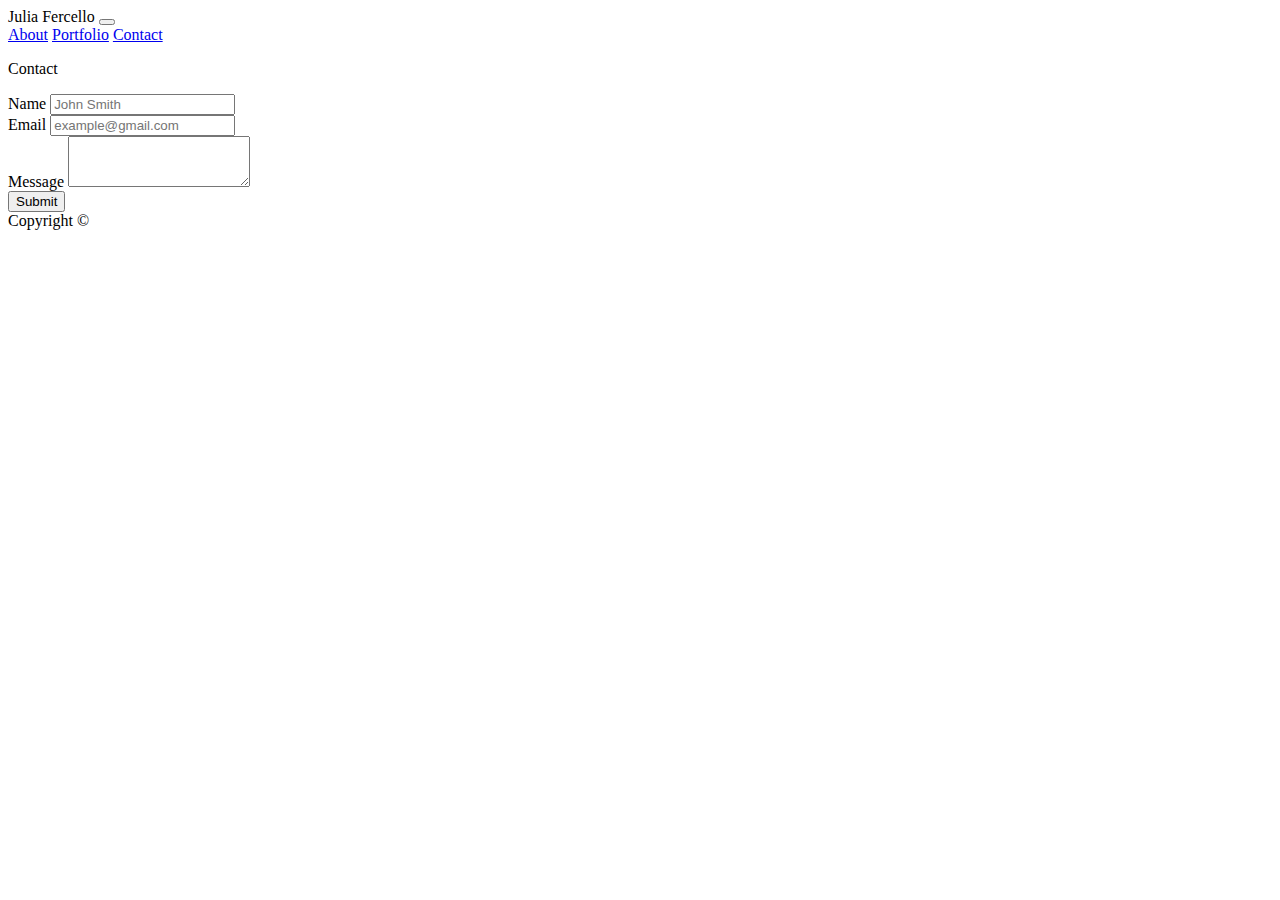
==== contact.html @ 5b9e34c6 "first draft" ====
<!doctype html>
<html lang="en">

<head>
    <!-- Required meta tags -->
    <meta charset="utf-8">
    <meta name="viewport" content="width=device-width, initial-scale=1, shrink-to-fit=no">

    <!-- Bootstrap CSS -->
    <link rel="stylesheet" href="https://stackpath.bootstrapcdn.com/bootstrap/4.2.1/css/bootstrap.min.css" integrity="sha384-GJzZqFGwb1QTTN6wy59ffF1BuGJpLSa9DkKMp0DgiMDm4iYMj70gZWKYbI706tWS"
        crossorigin="anonymous">
    <title>Contact Me</title>
</head>

<body>
    <nav class="navbar navbar-expand-lg navbar-dark bg-info">
        <span class="navbar-brand h1">Julia Fercello</span>
        <button class="navbar-toggler" type="button" data-toggle="collapse" data-target="#navbarNavAltMarkup"
            aria-controls="navbarNavAltMarkup" aria-expanded="false" aria-label="Toggle navigation">
            <span class="navbar-toggler-icon"></span>
        </button>
        <div class="collapse navbar-collapse justify-content-end" id="navbarNavAltMarkup">
            <div class="navbar-nav">
                <a class="nav-item nav-link" href="index.html">About</a>
                <a class="nav-item nav-link" href="portfolio.html">Portfolio</a>
                <a class="nav-item nav-link active" href="contact.html">Contact</a>
            </div>
        </div>
    </nav>

    <div class="container">
        <div class="row">
            <div class="col-sm-12">
                <p class="h2 mt-3">Contact</p>
            </div>
        </div>
        <div class="row">
            <div class="col-sm-12">
                <form action="mailto:juliafercello@gmail.com" method="post" enctype="text/plain">
                    <div class="form-group">
                        <label for="name">Name</label>
                        <input type="text" name="name" id="name" class="form-control" placeholder="John Smith">
                    </div>
                    <div class="form-group">
                        <label for="email">Email</label>
                        <input type="email" name="email" id="email" class="form-control" placeholder="example@gmail.com">
                    </div>
                    <div class="form-group">
                        <label for="message">Message</label>
                        <textarea name="message" class="form-control" id="message" rows="3"></textarea>
                    </div>
                    <div class="form-group">
                        <input type="submit" class="btn btn-info" value="Submit">
                    </div>
                </form>
            </div>
        </div>
    </div>

    <footer class="py-3 text-center bg-light">
        <div class="container">
            <span class="text-muted">Copyright &#169;</span>
        </div>
    </footer>

    <!-- Optional JavaScript -->
    <!-- jQuery first, then Popper.js, then Bootstrap JS -->
    <script src="https://code.jquery.com/jquery-3.3.1.slim.min.js" integrity="sha384-q8i/X+965DzO0rT7abK41JStQIAqVgRVzpbzo5smXKp4YfRvH+8abtTE1Pi6jizo"
        crossorigin="anonymous"></script>
    <script src="https://cdnjs.cloudflare.com/ajax/libs/popper.js/1.14.6/umd/popper.min.js" integrity="sha384-wHAiFfRlMFy6i5SRaxvfOCifBUQy1xHdJ/yoi7FRNXMRBu5WHdZYu1hA6ZOblgut"
        crossorigin="anonymous"></script>
    <script src="https://stackpath.bootstrapcdn.com/bootstrap/4.2.1/js/bootstrap.min.js" integrity="sha384-B0UglyR+jN6CkvvICOB2joaf5I4l3gm9GU6Hc1og6Ls7i6U/mkkaduKaBhlAXv9k"
        crossorigin="anonymous"></script>
</body>

</html>
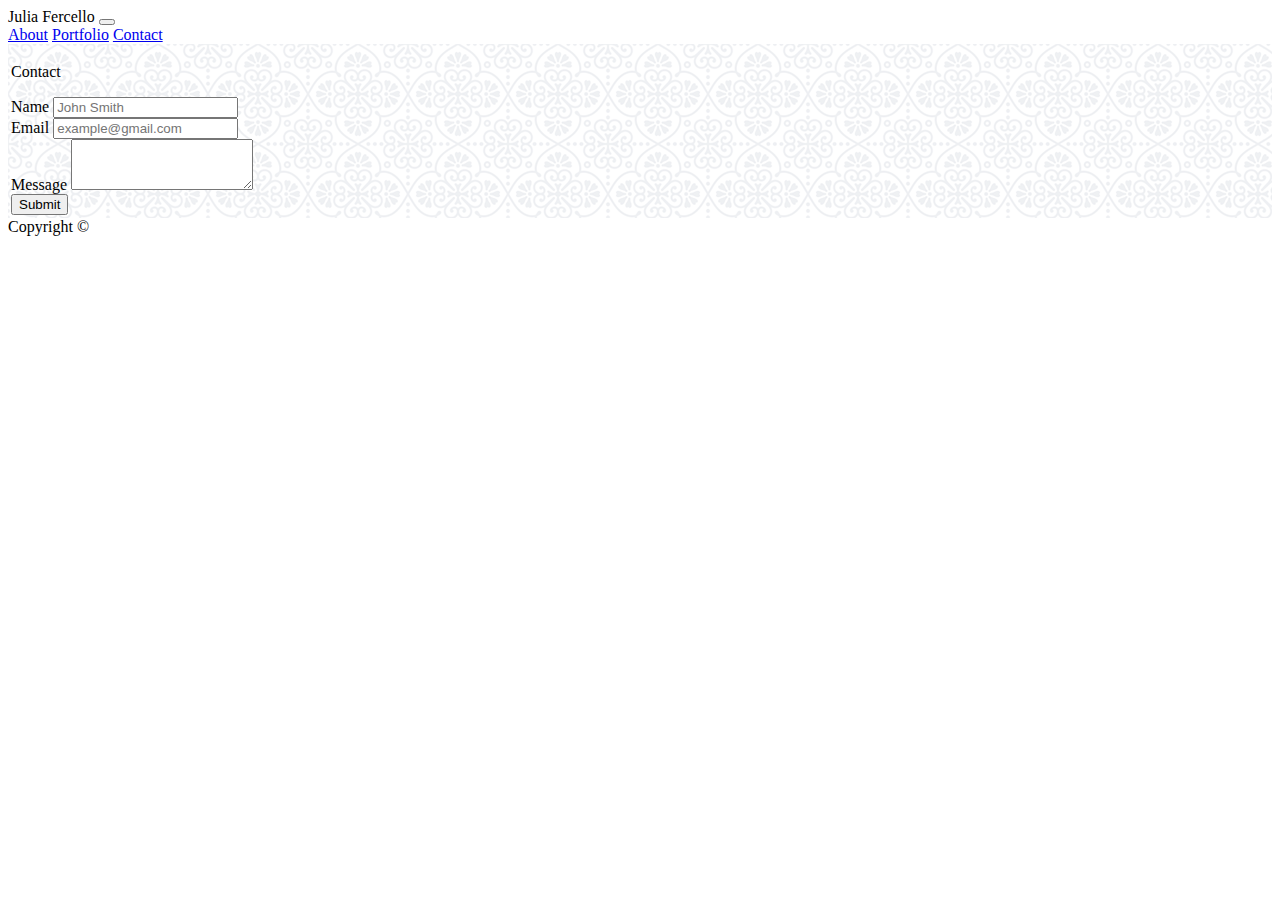
==== commit baa754d5: "Add Background Image" ====
--- a/contact.html
+++ b/contact.html
@@ -9,10 +9,13 @@
     <!-- Bootstrap CSS -->
     <link rel="stylesheet" href="https://stackpath.bootstrapcdn.com/bootstrap/4.2.1/css/bootstrap.min.css" integrity="sha384-GJzZqFGwb1QTTN6wy59ffF1BuGJpLSa9DkKMp0DgiMDm4iYMj70gZWKYbI706tWS"
         crossorigin="anonymous">
+    <!--CSS for background image/pattern-->
+    <link rel="stylesheet" type="text/css" href="css/style.css">
     <title>Contact Me</title>
 </head>
 
 <body>
+    <!--Nav Bar-->
     <nav class="navbar navbar-expand-lg navbar-dark bg-info">
         <span class="navbar-brand h1">Julia Fercello</span>
         <button class="navbar-toggler" type="button" data-toggle="collapse" data-target="#navbarNavAltMarkup"
@@ -28,10 +31,12 @@
         </div>
     </nav>
 
-    <div class="container">
+    <!--Main Content-->
+    <div class="backgroundpattern">
+    <div class="container border rounded my-3 bg-white">
         <div class="row">
             <div class="col-sm-12">
-                <p class="h2 mt-3">Contact</p>
+                <p class="h2 mt-3 p-3 border-bottom">Contact</p>
             </div>
         </div>
         <div class="row">
@@ -56,14 +61,15 @@
             </div>
         </div>
     </div>
+</div>
 
+    <!--Footer-->
     <footer class="py-3 text-center bg-light">
         <div class="container">
             <span class="text-muted">Copyright &#169;</span>
         </div>
     </footer>
 
-    <!-- Optional JavaScript -->
     <!-- jQuery first, then Popper.js, then Bootstrap JS -->
     <script src="https://code.jquery.com/jquery-3.3.1.slim.min.js" integrity="sha384-q8i/X+965DzO0rT7abK41JStQIAqVgRVzpbzo5smXKp4YfRvH+8abtTE1Pi6jizo"
         crossorigin="anonymous"></script>
--- a/css/style.css
+++ b/css/style.css
@@ -0,0 +1,6 @@
+/* Add Background Pattern*/
+
+.backgroundpattern {
+    background-image: url("../images/regal.png");
+    padding: 3px; 
+}